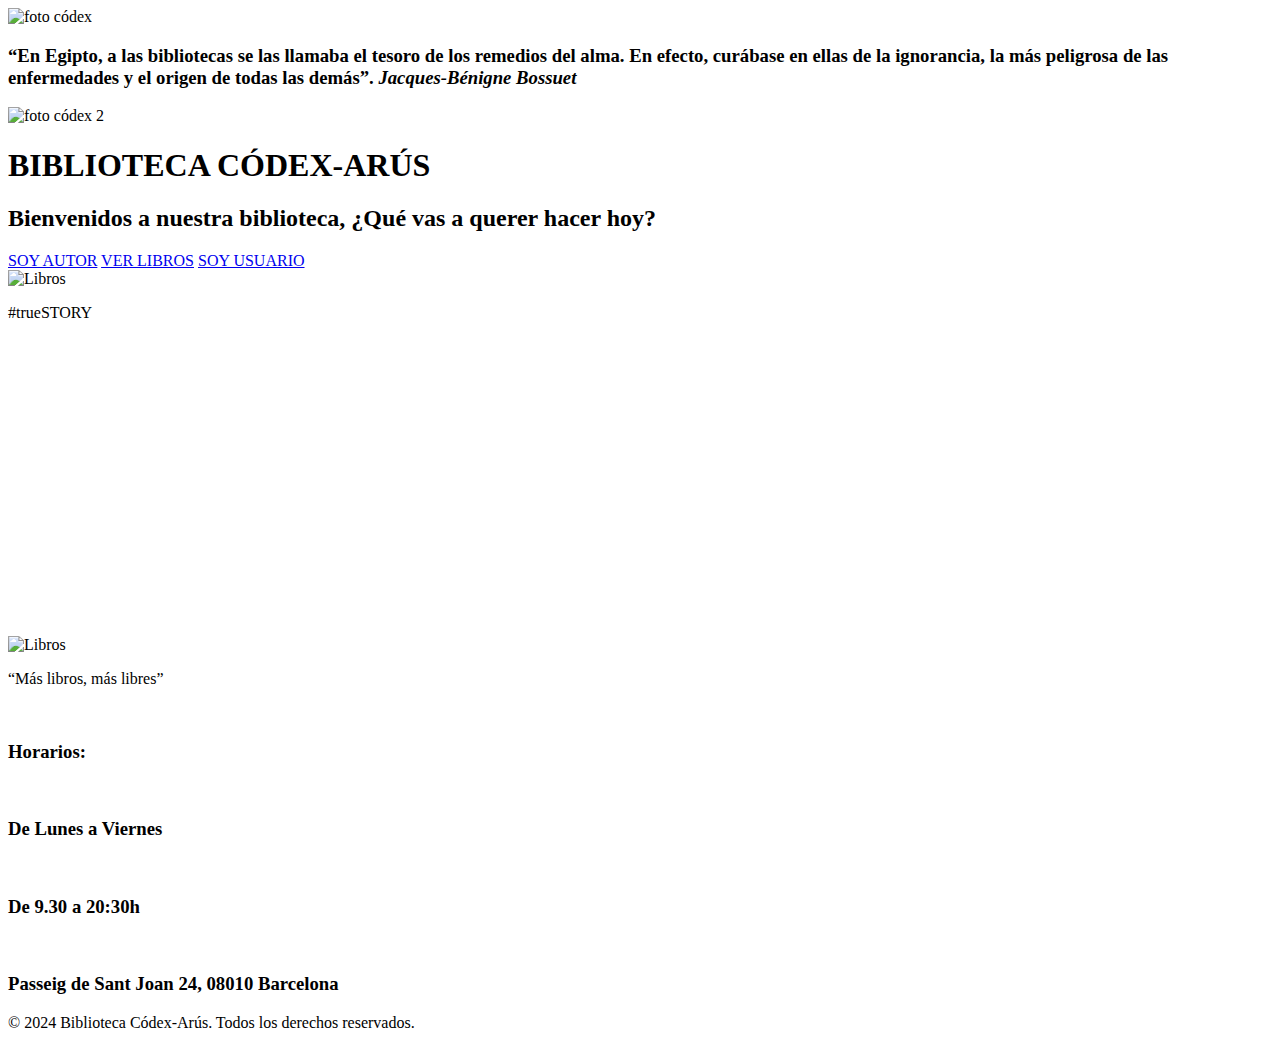
==== src/main/resources/static/index.html @ f1542df6 "primera subida proyecto" ====
<!--
Click nbfs://nbhost/SystemFileSystem/Templates/Licenses/license-default.txt to change this license
Click nbfs://nbhost/SystemFileSystem/Templates/Other/html.html to edit this template
-->
<!--Autora: Núria Marzo-->
<html lang="en">

<head>
    <meta charset="UTF-8">
    <meta name="viewport" content="width=device-width, initial-scale=1.0">
    <title>Biblioteca Códex-Arús</title>
    <link rel="stylesheet" href="../css/styles.css">
</head>

<body>
    <!--ENCABEZADO-->
    <header>

        <div class="encabezado">
            <img class="imghome" src="../img/codex.jpg" alt="foto códex">
            <h3 class="quote">“En Egipto, a las bibliotecas se las llamaba el tesoro de los remedios del alma. En
                efecto, curábase
                en ellas de la ignorancia, la más peligrosa de las enfermedades y el origen de todas las demás”.
                <i>Jacques-Bénigne Bossuet</i></h3>
            <img class="imghome" src="../img/codex2.jpg" alt="foto códex 2">


        </div>
    </header>


    <!--MAIN-->
    <main>


        <h1 class="titulo"><strong>BIBLIOTECA CÓDEX-ARÚS</strong> </h1>
        <h2 class="bienvenida">Bienvenidos a nuestra biblioteca, ¿Qué vas a querer hacer hoy?</h2>

        <div class="menu">

            <a class="enlace" href="../HTML/ejperderpeso.html">SOY AUTOR</a>
            <a class="enlace" href="../HTML/libros.html"> VER LIBROS</a>
            <a class="enlace" href="../HTML/ejcardiovs.html">SOY USUARIO</a>
        </div>

        <div class="multimedia">

            <div class="card">
                <div class="flip-card">
                    <div class="flip-card-inner">
                        <div class="flip-card-front">
                            <img class="imgfrase" src="../img/frasegood.jpg" alt="Libros" />
                        </div>
                        <div class="flip-card-back">

                            <p>
                                #trueSTORY
                            </p>
                            <br>
                        </div>
                    </div>
                </div>
            </div>
            
            <iframe width="360" height="280" src="https://www.youtube.com/embed/1se4saWJmug?si=ePqDVqtAFxly29NV"
                title="YouTube video player" frameborder="0"
                allow="accelerometer; autoplay; clipboard-write; encrypted-media; gyroscope; picture-in-picture; web-share"
                referrerpolicy="strict-origin-when-cross-origin" allowfullscreen></iframe>
           
                <div class="card">
                <div class="flip-card">
                    <div class="flip-card-inner">
                        <div class="flip-card-front">
                            <img class="imglibro" src="../img/libros.jpg" alt="Libros" />
                        </div>
                        <div class="flip-card-back">

                            <p>
                                <q>Más libros, más libres</q>
                            </p>
                            <br>
                        </div>
                    </div>
                </div>
            </div>


        </div>
        <div class="horario">
            <h3>Horarios:</h3>
            <br>
            <h3>De Lunes a Viernes</h3>
            <br>
            <h3>De 9.30 a 20:30h</h3>
            <br>
            <h3>Passeig de Sant Joan 24, 08010 Barcelona</h3>

        </div>

    </main>
    <!--FOOTER-->
    <footer>
        <p>&copy; 2024 Biblioteca Códex-Arús. Todos los derechos reservados.</p>



    </footer>
</body>

</html>
<script src="../JS/script.js"></script>
</body>

</html>
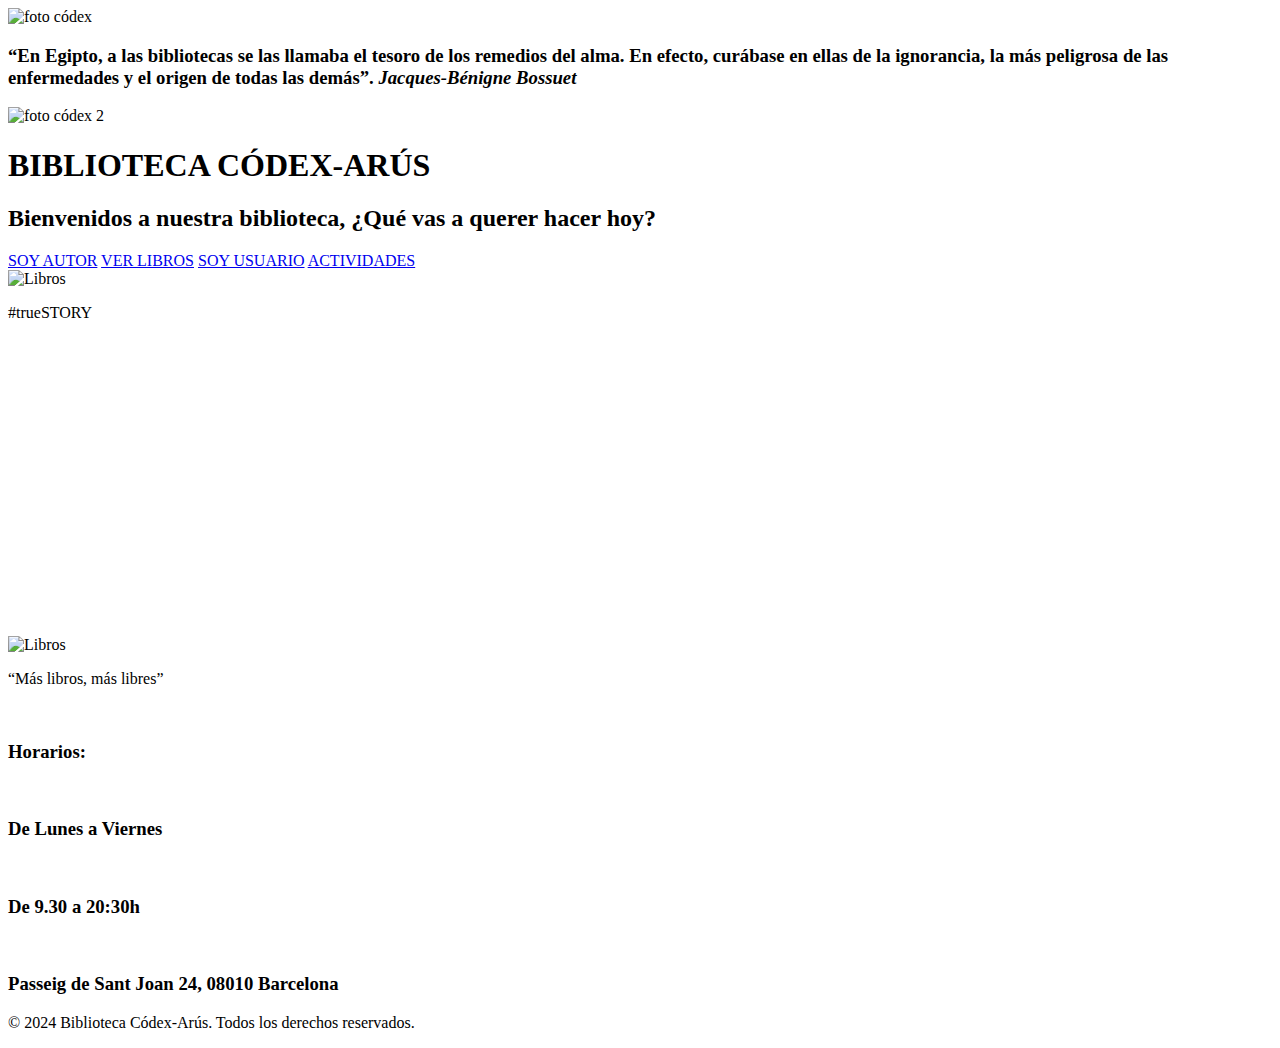
==== commit 7bef191b: "subida 13/6" ====
--- a/src/main/resources/static/index.html
+++ b/src/main/resources/static/index.html
@@ -10,6 +10,13 @@
     <meta name="viewport" content="width=device-width, initial-scale=1.0">
     <title>Biblioteca Códex-Arús</title>
     <link rel="stylesheet" href="../css/styles.css">
+    <link rel="preconnect" href="https://fonts.googleapis.com">
+    <link rel="preconnect" href="https://fonts.gstatic.com" crossorigin>
+    <link href="https://fonts.googleapis.com/css2?family=Raleway:ital,wght@0,100..900;1,100..900&display=swap"
+        rel="stylesheet">
+    <link rel="preconnect" href="https://fonts.googleapis.com">
+<link rel="preconnect" href="https://fonts.gstatic.com" crossorigin>
+<link href="https://fonts.googleapis.com/css2?family=Inter:wght@100..900&display=swap" rel="stylesheet">
 </head>
 
 <body>
@@ -21,7 +28,8 @@
             <h3 class="quote">“En Egipto, a las bibliotecas se las llamaba el tesoro de los remedios del alma. En
                 efecto, curábase
                 en ellas de la ignorancia, la más peligrosa de las enfermedades y el origen de todas las demás”.
-                <i>Jacques-Bénigne Bossuet</i></h3>
+                <i>Jacques-Bénigne Bossuet</i>
+            </h3>
             <img class="imghome" src="../img/codex2.jpg" alt="foto códex 2">
 
 
@@ -38,9 +46,11 @@
 
         <div class="menu">
 
-            <a class="enlace" href="../HTML/ejperderpeso.html">SOY AUTOR</a>
-            <a class="enlace" href="../HTML/libros.html"> VER LIBROS</a>
-            <a class="enlace" href="../HTML/ejcardiovs.html">SOY USUARIO</a>
+
+            <a class="enlace" href="../html/autor.html">SOY AUTOR</a>
+            <a class="enlace" href="../html/libros.html"> VER LIBROS</a>
+            <a class="enlace" href="../html/usuario.html">SOY USUARIO</a>
+            <a class="enlace" href="../html/actividad.html">ACTIVIDADES</a>
         </div>
 
         <div class="multimedia">
@@ -61,13 +71,13 @@
                     </div>
                 </div>
             </div>
-            
+
             <iframe width="360" height="280" src="https://www.youtube.com/embed/1se4saWJmug?si=ePqDVqtAFxly29NV"
                 title="YouTube video player" frameborder="0"
                 allow="accelerometer; autoplay; clipboard-write; encrypted-media; gyroscope; picture-in-picture; web-share"
                 referrerpolicy="strict-origin-when-cross-origin" allowfullscreen></iframe>
-           
-                <div class="card">
+
+            <div class="card">
                 <div class="flip-card">
                     <div class="flip-card-inner">
                         <div class="flip-card-front">
@@ -105,10 +115,8 @@
 
 
     </footer>
-</body>
 
-</html>
-<script src="../JS/script.js"></script>
+    <script src="../js/script.js"></script>
 </body>
 
 </html>